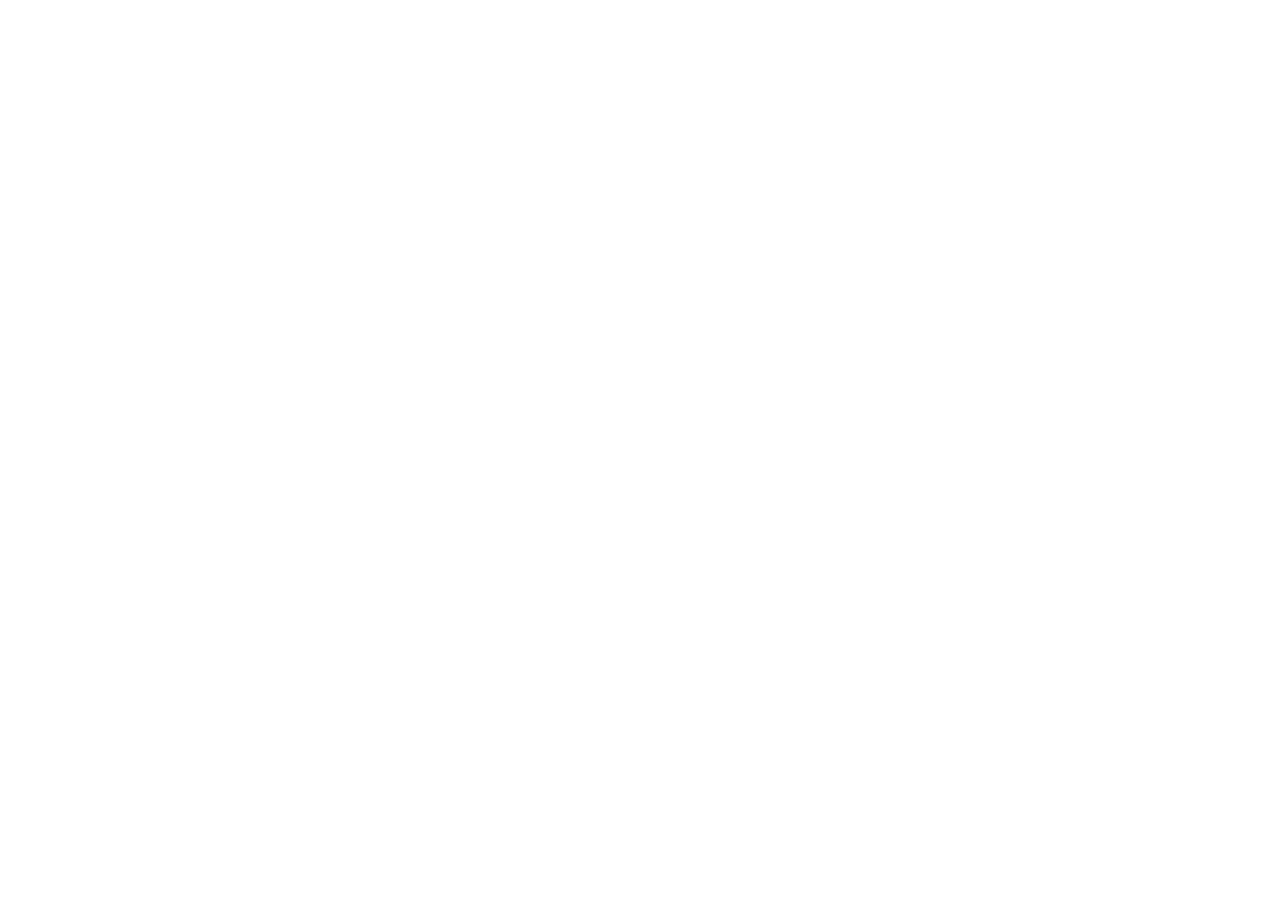
==== site/index.html @ 85ae4e07 "my first page" ====
<!DOCTYPE html>
<html lang="en">
<head>
    <meta charset="UTF-8">
    <meta http-equiv="X-UA-Compatible" content="IE=edge">
    <meta name="viewport" content="width=device-width, initial-scale=1.0">
    <title>Hello coursera</title>
</head>
<body>
    
</body>
</html>
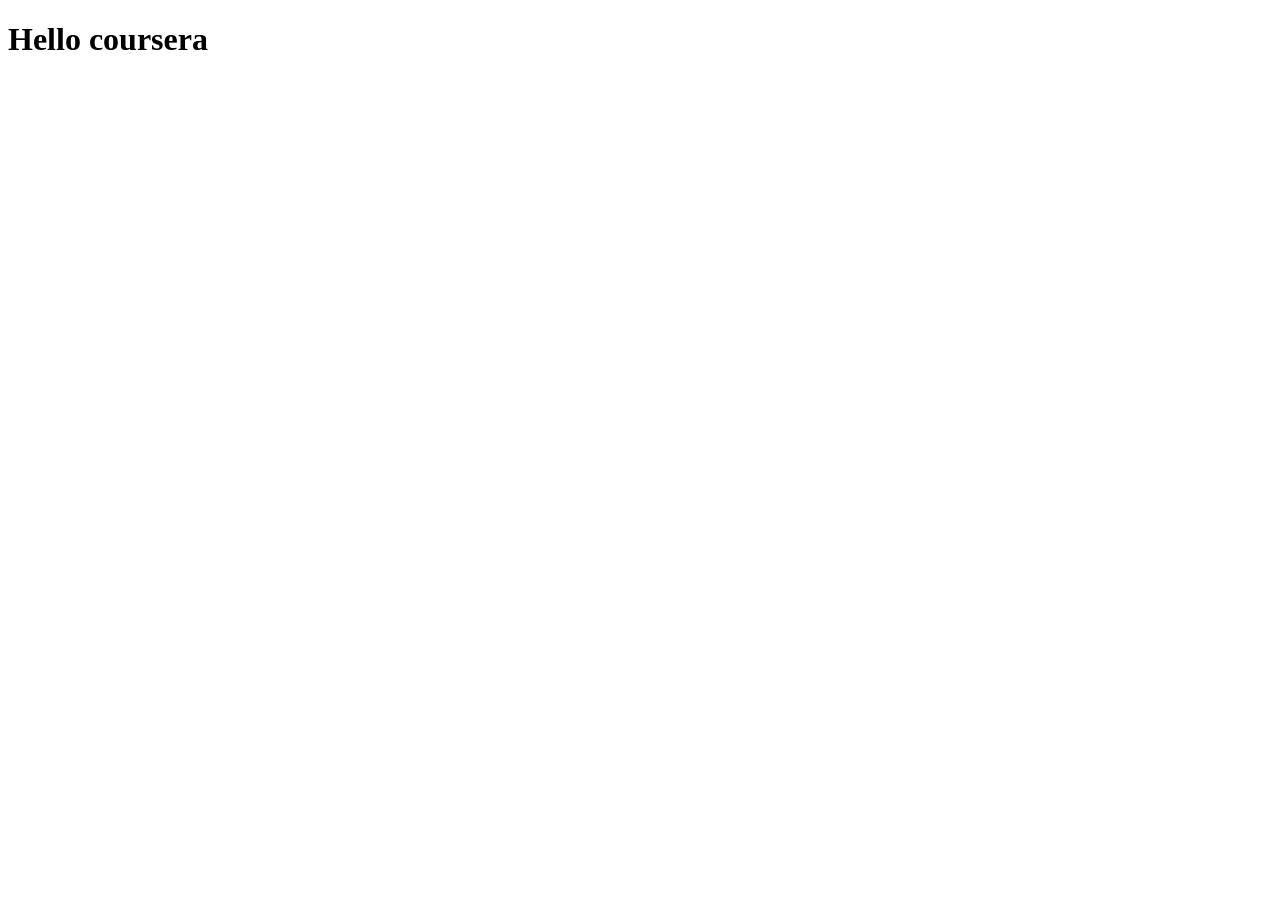
==== commit 39fe83b3: "my first page" ====
--- a/site/index.html
+++ b/site/index.html
@@ -7,6 +7,6 @@
     <title>Hello coursera</title>
 </head>
 <body>
-    
+    <h1>Hello coursera</h1>
 </body>
 </html>
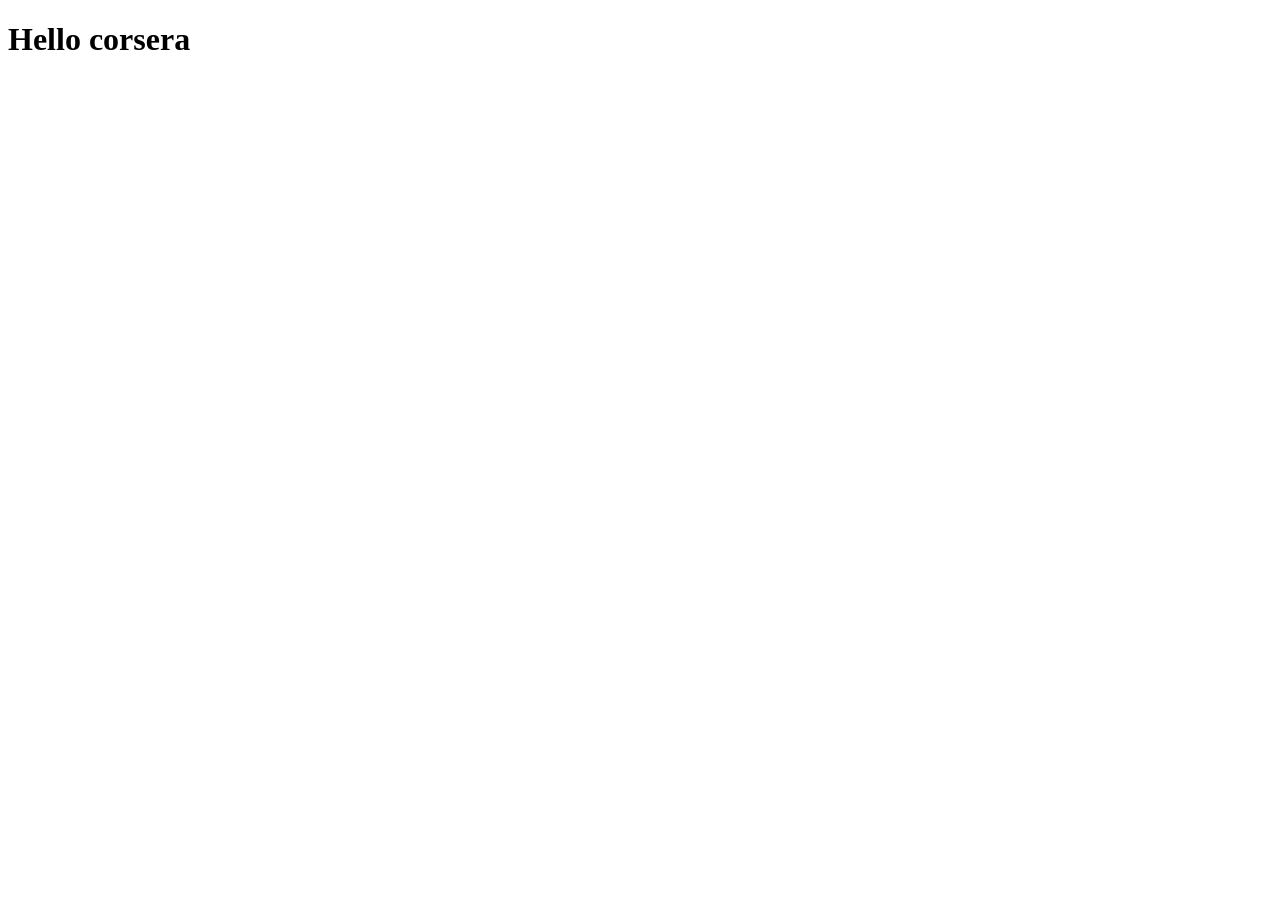
==== commit 2b7e2279: "added test files" ====
--- a/site/index.html
+++ b/site/index.html
@@ -4,9 +4,8 @@
     <meta charset="UTF-8">
     <meta http-equiv="X-UA-Compatible" content="IE=edge">
     <meta name="viewport" content="width=device-width, initial-scale=1.0">
-    <title>Hello coursera</title>
 </head>
 <body>
-    <h1>Hello coursera</h1>
+    <h1>Hello corsera</h1>
 </body>
 </html>
